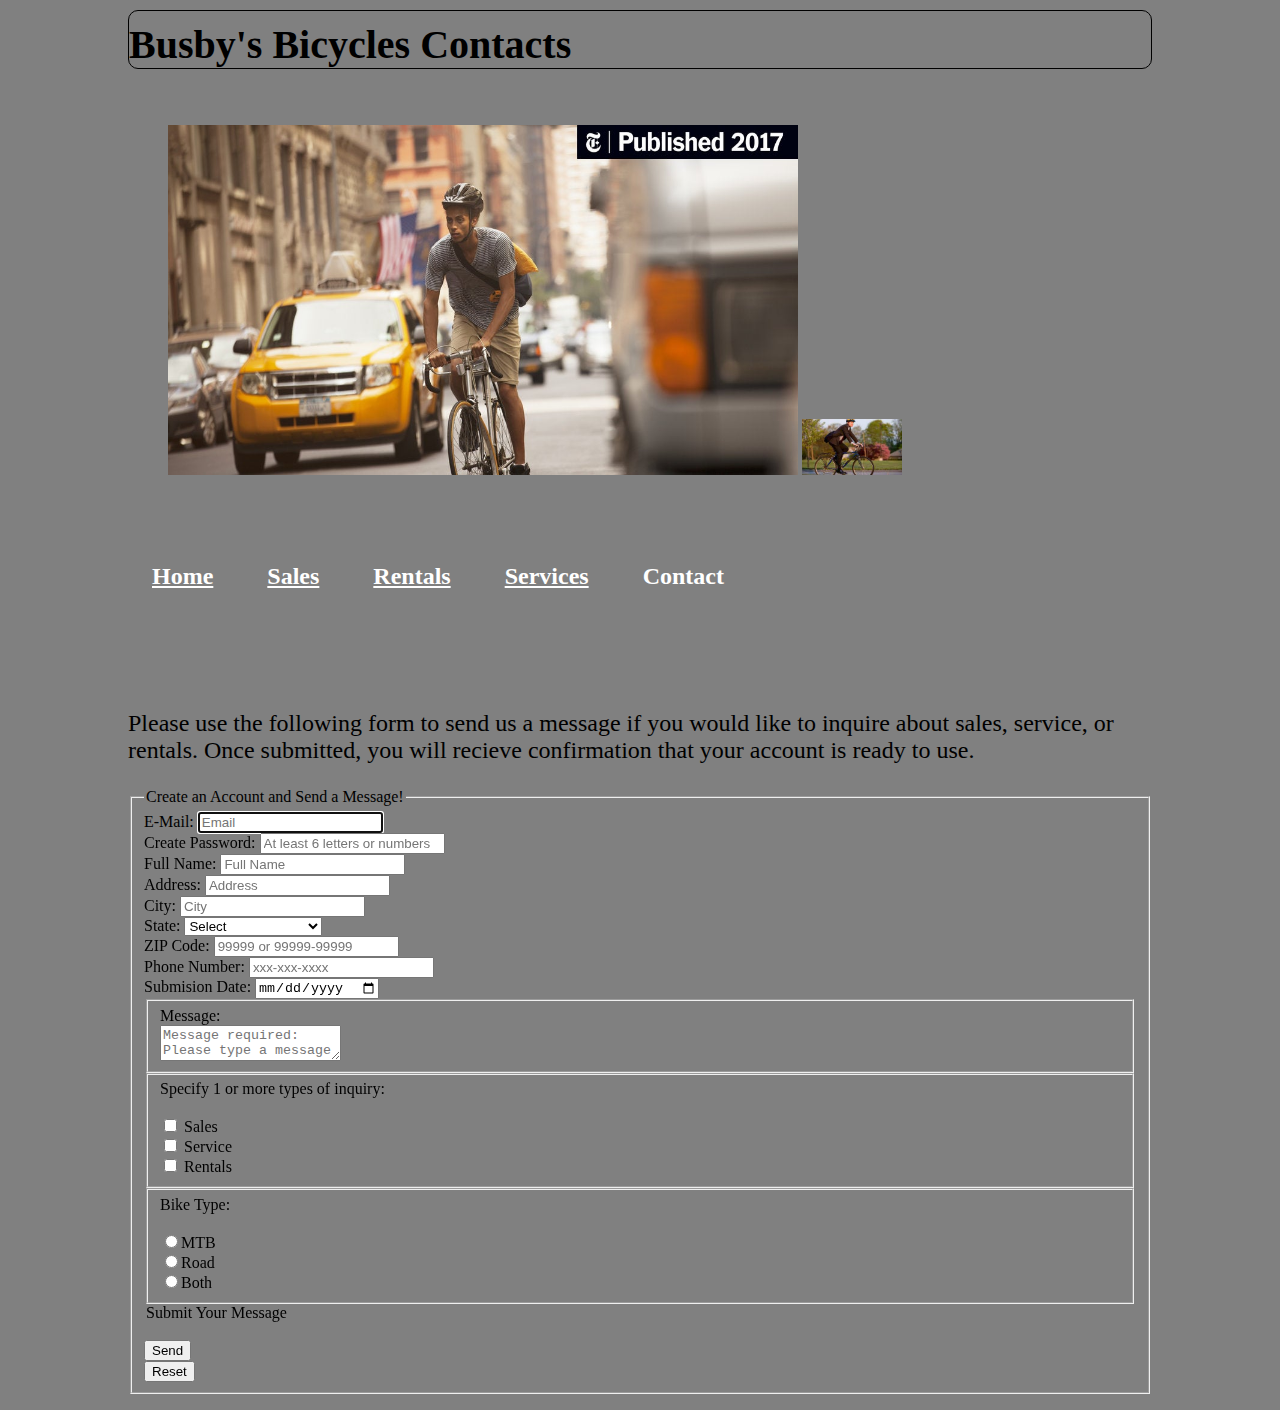
==== Contact.html @ 1cac42b1 "Add files via upload" ====
<!-- Luke Busby
     ITEC 370
     Date Developed - 4/9/2023
     Date Tested    - 4/9/2023
     SIUC -->
<html lang="en">
    <head>
        <meta charset="utf-8">
        <title>Busby's Bicycles Contact</title> 
        <link rel="stylesheet" href="main.css">
        <link rel="stylesheet" href="slicknav.css"> 
        <script src="https://code.jquery.com/jquery-3.2.1.min.js"></script> 
        <script src="jquery.slicknav.min.js"></script> 
        <script type="text/javascript"> 
            $(document).ready(function(){
                $('#nav_menu').slicknav({prependTo:"#mobile_menu"}); 
            }); 
        </script>
        <meta name="description" content="Busby's Bicycles Contact"> <meta name="keywords" content="busby, contact, bicycle">
        <meta name="viewport" content="width=device-width, initial-scale=1">
    </head>
    <body>
        <figcaption>Busby's Bicycles Contacts</figcaption>
            <figure class="bikeIMG">
            <img class="bikeOne" src="images/bikeimg1.jpg"/>
            <img class="bikeTwo" src="images/bikeimg2.jpg"/>
            </figure>


        <header>
                </header>
    <nav id="mobile_menu"></nav>
    <nav id="nav_menu">
    <ul>
        <li><a href ="index.html">Home</a> </li>
        <li><a href ="Sales.html">Sales</a> </li>
        <li><a href ="rentals.html">Rentals</a></li>
        <li><a href ="Services.html" >Services</a></li>
        <li><a href ="Contact.html" class="current">Contact</a> </li>
    <ul>
</nav>
<p class ="first">Please use the following form to send us a message if you would like to inquire about sales, service, or rentals. Once submitted, you will recieve confirmation that your account is ready to use.</p>
     <form action="responce.html"> 
         <fieldset>
            <legend>Create an Account and Send a Message!</legend> 
            <label for="email">E-Mail:</label> 
            <input type="email" name="email" id="email" required placeholder="Email" autofocus required><br> 
            <label for="password">Create Password:</label> 
            <input type="password" name="password" id="password" required placeholder="At least 6 letters or numbers" pattern="[a-zA-Z0-9]{6,}" title="Must be at least 6 alphanumeric characters"><br>  
             <label for="first_name">Full Name:</label> 
             <input type="text" name="first_name" id="first_name" required minlength="15" maxlength="25" placeholder="Full Name"><br>
             
             <label for="address">Address:</label> 
             <input type="text" id="address" required minlength="15" maxlength="50" placeholder="Address"><br> 
             
             <label for="city">City:</label> 
             <input type="text" id="city" required minlength="4" maxlength="25" placeholder="City"><br> 
  <!-- states list Menu --> 
             <label for="state">State:</label>
             <select name= "state"  id="state" required><br>
                  <option value="st">Select</option> 
                  <option value="AL">Alabama</option>
                  <option value="AK">Alaska</option>
                  <option value="AZ">Arizona</option>
                  <option value="AR">Arkansas</option>
                  <option value="CA">California</option>
                  <option value="CO">Colorado</option>
                  <option value="CT">Connecticut</option>
                  <option value="DE">Delaware</option>
                  <option value="DC">District of Columbia</option>
                  <option value="FL">Florida</option>
                  <option value="GA">Georgia</option>
                  <option value="HI">Hawaii</option>
                  <option value="ID">Idaho</option>
                  <option value="IL">Illinois</option>
             </select><br> 
            
             <label for="zip">ZIP Code:</label> 
             <input type="text" name="zip" id="zip" required placeholder="99999 or 99999-99999" pattern="^\d{5}(-\d{4})?$" title="Either 5 or 9 digits"><br> 
             
             <label for="phone">Phone Number:</label> 
             <input type="tel" name="phone" id="phone" required inlength="10" maxlength="12" placeholder="xxx-xxx-xxxx" pattern="\d{3}[\-]\d{3}[\-]\d{4}" title="Must be 999-999-999 format"><br>
             <label for="starting_date">Submision Date:</label> 
             <input type="date" name="submission_date" id="submission_date" required><br> 
             
   <!-- message Box -->  
          <fieldset>
             Message:<br>
             <textarea id="message" required minlength="50" maxlength="200" placeholder= "Message required: Please type a message between 50 and 200 characters." required ></textarea><br>
          </fieldset>
          <fieldset>
           <div class="form-group options">
           Specify 1 or more types of inquiry:<br>
            <div class="col-md-6">
            <br>
             <input type="checkbox" name="type" value="sales" required /> Sales<br>
             <input type="checkbox" name="type" value="service" required /> Service<br>
             <input type="checkbox" name="type" value="rentals" required /> Rentals
      <!-- Java Checkbox helper -->
                <script>src="text/javascript">
              $(function(){
                  var requiredCheckboxes = $('.options :checkbox[required]');
                  requiredCheckboxes.change(function(){
                      if(requiredCheckboxes.is(':checked')) {
                          requiredCheckboxes.removeAttr('required');
                      } else {
                          requiredCheckboxes.attr('required', 'required');
                      }
                      });
              });  
              </script>
            </div>
           </div>
          </fieldset>
          <fieldset>
      <!-- Radio bottons will require as a group -->
          <div class="form-group options">
          Bike Type:<br>
          <div class="col-md-6">
              <br>
             <input type="radio" name="type" value="mountain" required />MTB<br>
             <input type="radio" name="type" value="road" />Road<br> 
             <input type="radio" name="type" value="both"  />Both
           </div>
          </div>
          </fieldset>
      <!-- Submit goes to responce page-->  
             <legend>Submit Your Message</legend> <br>
             <input type="submit" id="submit" value="Send"><br>
             <input type="reset" id="reset" value="Reset"><br>
             
             
         </fieldset> 
          
        
      </form>

             
  </body>

</html>
---- main.css ----
/* Luke Busby
     ITEC 370
     Date Developed - 3/26/2023
     Date Tested    - 3/26/2023
     SIUC --> */ 
@media only screen and (max-width: 4000px) { 
    
h1 {
font-size: 1.75em; /* 28 Ã· 16 */ 
padding: 10px;
}
        
h2 {
font-size: 1.5em; /* 24 Ã· 16 */ 
padding: 10px;
} 
        
h3 {
font-size: 1.125em; /* 18 Ã· 16 */ 
padding: 10px;
} 

#mobile_menu { 
display: none; 
}

article {
width: 47.917%;      /*  47.917% 480 / 960 * 100 */
padding: 10px 1.0417%;
background-color: #ffffff; /* this color is white for column panel */
float: left; 
} 
            
aside {
width: 47.917%;          /* 47.917% 480 / 960 * 100*/
padding: 10px 1.0417%;
background-color: #ffffff; /* this color is white for column panel  */
float: right; 
}
main { 
display:flex;
flex-direction: column;
padding: 10px 1.0417%;
background-color: #ffffff;
} 
}


/* tablet portrait layout (768px to 959px) */

@media only screen and (max-width: 959px) {

h1 {
font-size: 1.75em; /* 28 Ã· 16 */ 
padding: 10px;
}

h2 {
font-size: 1.5em; /* 24 Ã· 16 */ 
padding: 10px;
} 

h3 {
font-size: 1.125em; /* 18 Ã· 16 */ 
padding: 10px;
} 
#mobile_menu { 
display: none; 
}

article {
width: 47.917%;          /*  47.917% 480 / 960 * 100 */
padding: 10px 1.0417%;
background-color: #ffffff; /* this color is white for column panel */
float: left; 
}

aside {

width: 47.917%;          /* 47.917% 480 / 960 * 100*/
padding: 10px 1.0417%;
background-color: #ffffff; /* this color is white for column panel  */
float: right; 
}
main { 
display:flex;
flex-direction: column;
padding: 10px 1.0417%;
background-color: #ffffff;
}  
}

/* mobile landscape layout (480px to 767px) */ 

@media only screen and (max-width: 767px) { 
#mobile_menu { 
display: block; 
}
#nav_menu { 
display: none; 
}

header h2 { 
font-size: 1.375em; 
}       /* 22 Ã· 16 */ 
header h3 { 
font-size: .8125em; 
}   /* 13 Ã· 16 */ 
p { font-size: .875em; 
}            /* 14 Ã· 16 */ 
h1 {
font-size: 2.5em; /* 28 Ã· 16 */ 
padding: 10px;
}
article h2, aside h2
{ 
font-size: 1.5em; 
}             /* base font size */ 
aside li { 
font-size: .875em; 
     /* 14 Ã· 16 */
background-color: silver;
}
header {
display: flex;
}
/* Switch to one column */ 
main { 
display:flex;
flex-direction: column;
padding: 10px 1.0417%;
background-color: #ffffff;
} 

article { 
order: 1;
width: 97.917%;       /* 940 / 960 * 100 */
} 
aside { 
order: 2;
width: 97.917%;        /* 940 / 960 * 100 */

}
}

/* mobile portrait layout (479px or less) */ 

@media only screen and (max-width: 479px) { 

#mobile_menu { 
display: block; 
}
#nav_menu { 
display: none; 
}
header h2 { 
font-size: 1.375em; 
}   /* 22 Ã· 16 */ 
header h3 { 
font-size: .8125em; 
}   /* 13 Ã· 16 */ 
p { font-size: .875em; 
}            /* 14 Ã· 16 */ 
h1 {
font-size: 2.5em; /* 28 Ã· 16 */ 
padding: 10px;
}
article h2, aside h2 
{ 
font-size: 1.5em; 
}             /* base font size */ 
aside li { 
font-size: .875em; 
     /* 14 Ã· 16 */ 
background-color: silver;
}

header {
display:flex;
}
/* Switch to one column */ 
main {  
display:flex;
flex-direction: column;
padding: 10px 1.0417%;
background-color: #ffffff;
} 

article
{ 
order: 1;
width: 97.917%;      /* 940 / 960 * 100 */

} 
aside { 
order: 2;
width: 97.917%;       /* 940 / 960 * 100 */

}
}

/* the styles for the elements */ 
body {

font-size: 1em;     /* 16 Ã· 16  */
width: 90%;          /* changed from 725px;*/
max-width: 1024px;
background-color: gray; /* this color is gray */
margin: 10px auto;

} 
header { 
width: 97.917%;          /* 940 / 960 * 100 */
padding: 10px 1.0417%;
clear: both; 
font-size: 2em;
}




p { 
font-size: 1.5em; /* 18 Ã· 16 */ 
padding-left: 10px 1.0417%;
padding-right: 10px;

}

blockquote {
width: 47.917%;          /* 480 / 960 * 100 */
padding: 10px 1.0417%;
float: center; 
}
footer { 
font-size: .75em; /* 12 Ã· 16 */ 
width: 97.917%;            /* 940 / 960 * 100 */
padding: 10px 1.0417%;
clear: both; 

}

ul { 

padding-left: 10px; 
} 

li {
padding-left: 10px; /* space between bullet and text */ 

} 
        
        

img {
    width:100;
    max-width: 100px;
    position: static;
}


NAV ul {
    list-style-type: none;   /*239 First Navigation menu styling used */
    padding: 2em 0;
    text-align: center;
    border-top: 10px black;  /*Black border lines aren't showing either....... */
    border-bottom: 10px black;
}
NAV ul li {
    display: inline;
    padding: 0 1.5em; 
}
NAV ul li a {
    font-weight: bold;
    color:black;
}
NAV ul li a.current { text-decoration: none;}


#nav_menu ul {
     list-style-type: none; padding: 1em 0;
     font-size: 1.5em;
     text-align: left;
     } 
#nav_menu ul li { 
    display: inline; 
    padding: 0 1em; } 
#nav_menu ul li a { 
    font-weight: bold; 
    color: #ffffff; }
#nav_menu ul li a.current { text-decoration: none; }


figure {
    float: left;
    margin-right: 1.5em; 
}

figcaption {
    display: block;
    font-weight: bold;
    font-size: 2.5em;
    padding-top: .25em;
    margin-bottom: 1em;
    border-bottom: 1px solid black;
}

.bikeOne {
    width: 100%;
    min-width: 300px;
    max-width: 1024px;
    position: relative;	
	margin:  0 auto;
	max-width: 630px;
    height: 350px;
}



/*  hover over and  blue touch on banner */
/* burned in */
.bikeOne img {
    
    width: 100%;
    min-width: 300px;
    max-width: 1024px;
    position: absolute;	
	overflow: hidden;
    border: 2px solid #B5D3E7;
    border-radius: 1000px;
    -moz-border-radius: 1000px;
    margin: 0;
	opacity: 1;
    /* Sets the width and height for the images*/
	max-width: 1024px;
	height: 350px;
}

/*  fading effect. */

.bikeOne .bikeTwo{
  z-index: 9999;
  transition: opacity 2s linear;
  cursor: pointer;
}

/* burned in effect on 2nd image */
.bikeOne:hover > .bikeTwo {
  opacity: 0.1;
}
/*For table on services page*/
table, th, td, figcaption {
    border: 1px solid black;
    border-radius: 10px;
  }
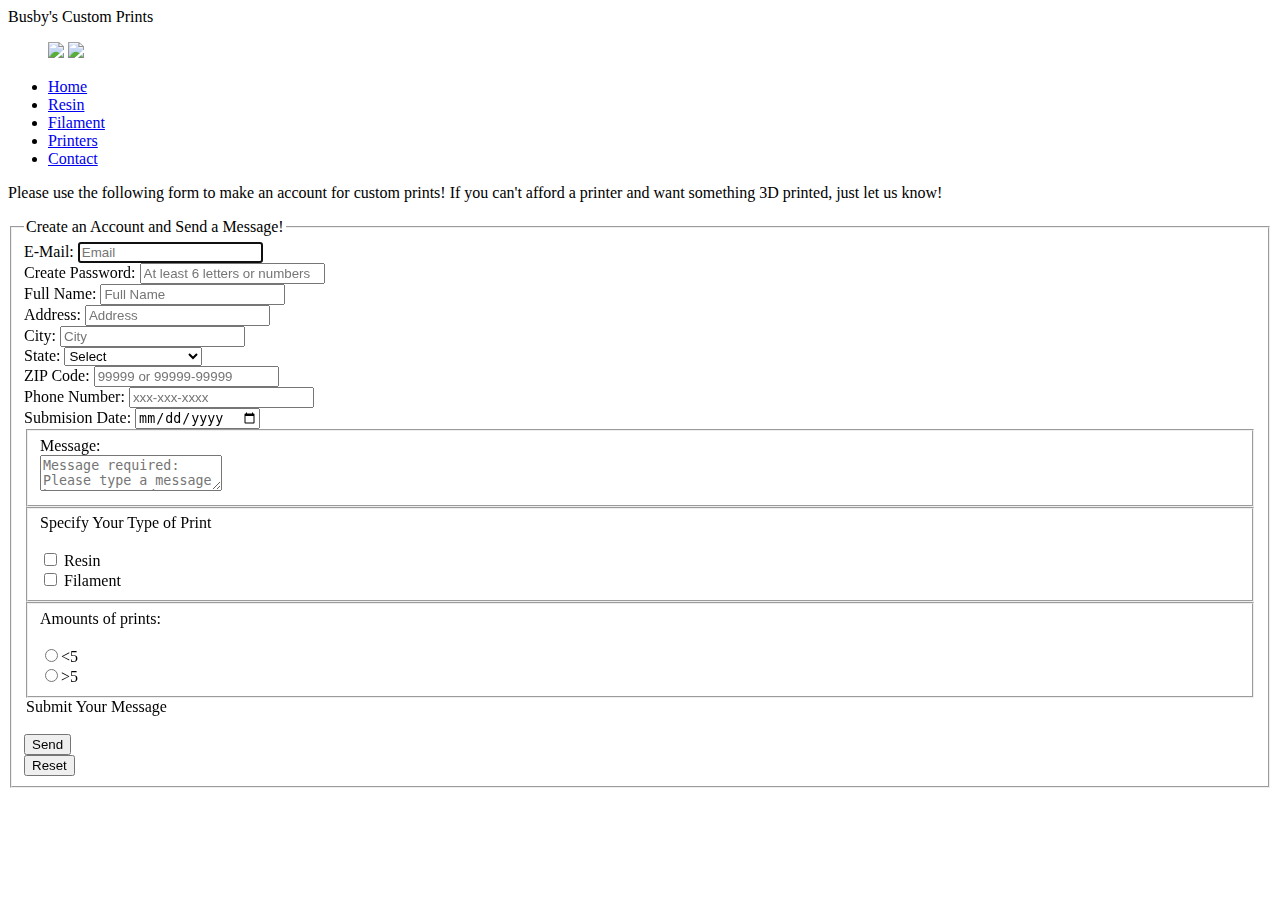
==== commit 47982576: "Update Contact.html" ====
--- a/Contact.html
+++ b/Contact.html
@@ -1,142 +1,146 @@
-<!-- Luke Busby
-     ITEC 370
-     Date Developed - 4/9/2023
-     Date Tested    - 4/9/2023
-     SIUC -->
+<!DOCTYPE html>
+<!-- @author Luke Busby, Busbys Printing Contact Page  
+
+snap.mp3 Audio track from: https://freesound.org/people/Snapper4298/sounds/488223/
+
+Southern Illinois University  Developed: 5/5/2023 Tested: 5/7/2023
+-->
 <html lang="en">
     <head>
         <meta charset="utf-8">
-        <title>Busby's Bicycles Contact</title> 
-        <link rel="stylesheet" href="main.css">
-        <link rel="stylesheet" href="slicknav.css"> 
+        <title>Busby's Customs Prints</title> 
+        <link rel="shortcut icon" href="images/millicon.ico">
+        <link rel="stylesheet" href="styles/main.css">
+        <link rel="stylesheet" href="styles/slicknav.css"> 
         <script src="https://code.jquery.com/jquery-3.2.1.min.js"></script> 
-        <script src="jquery.slicknav.min.js"></script> 
+        <script src="js/jquery.slicknav.min.js"></script> 
         <script type="text/javascript"> 
             $(document).ready(function(){
                 $('#nav_menu').slicknav({prependTo:"#mobile_menu"}); 
             }); 
         </script>
-        <meta name="description" content="Busby's Bicycles Contact"> <meta name="keywords" content="busby, contact, bicycle">
+        <meta name="description" content="Busby's Custom Prints"> <meta name="keywords" content="busby, contact, prints">
         <meta name="viewport" content="width=device-width, initial-scale=1">
     </head>
     <body>
-        <figcaption>Busby's Bicycles Contacts</figcaption>
-            <figure class="bikeIMG">
-            <img class="bikeOne" src="images/bikeimg1.jpg"/>
-            <img class="bikeTwo" src="images/bikeimg2.jpg"/>
-            </figure>
+        <figcaption>Busby's Custom Prints</figcaption>
+            <figure class="cute">
+            <img  class="cute" src="images/Filamaent printer.jpg"/>
+            <img class="cuter" src="images/Resin Printer.jpg"/>
+            </figure> 
+            
+        <header>
+               </header> 
+ <!-- Navigation Menu -->
+        <nav id="mobile_menu"></nav> 
+        <nav id="nav_menu"> 
+            <ul>
+                <li><a href="index.htm">Home</a></li> 
+                <li><a href="resin.htm">Resin</a></li> 
+                <li><a href="filament.htm" >Filament</a></li>
+                <li><a href="printers.htm" >Printers</a></li> 
+                <li><a href="contact.htm" class="current" class="lastitem">Contact</a></li>
+            </ul> 
+        </nav>
+        <p class ="first">Please use the following form to make an account for custom prints! If you can't afford a printer and want something 3D printed, just let us know!</p>
+  <!-- Submit goes to process page:  <form action="/response.htm">  for now -->  
+       <form action="/response.htm"> 
+           <fieldset>
+              <legend>Create an Account and Send a Message!</legend> 
+              <label for="email">E-Mail:</label> 
+              <input type="email" name="email" id="email" required placeholder="Email" autofocus required><br> 
+              <label for="password">Create Password:</label> 
+              <input type="password" name="password" id="password" required placeholder="At least 6 letters or numbers" pattern="[a-zA-Z0-9]{6,}" title="Must be at least 6 alphanumeric characters"><br>  
+               <label for="first_name">Full Name:</label> 
+               <input type="text" name="first_name" id="first_name" required minlength="15" maxlength="25" placeholder="Full Name"><br>
+               
+               <label for="address">Address:</label> 
+               <input type="text" id="address" required minlength="15" maxlength="50" placeholder="Address"><br> 
+               
+               <label for="city">City:</label> 
+               <input type="text" id="city" required minlength="4" maxlength="25" placeholder="City"><br> 
+    <!-- States list Menu --> 
+               <label for="state">State:</label>
+               <select name= "state"  id="state" required><br>
+	                <option value="st">Select</option> 
+                    <option value="AL">Alabama</option>
+                    <option value="AK">Alaska</option>
+                    <option value="AZ">Arizona</option>
+                    <option value="AR">Arkansas</option>
+                    <option value="CA">California</option>
+                    <option value="CO">Colorado</option>
+                    <option value="CT">Connecticut</option>
+                    <option value="DE">Delaware</option>
+                    <option value="DC">District of Columbia</option>
+                    <option value="FL">Florida</option>
+                    <option value="GA">Georgia</option>
+                    <option value="HI">Hawaii</option>
+                    <option value="ID">Idaho</option>
+                    <option value="IL">Illinois</option>
+               </select><br> 
+              
+               <label for="zip">ZIP Code:</label> 
+               <input type="text" name="zip" id="zip" required placeholder="99999 or 99999-99999" pattern="^\d{5}(-\d{4})?$" title="Either 5 or 9 digits"><br> 
+               
+               <label for="phone">Phone Number:</label> 
+               <input type="tel" name="phone" id="phone" required inlength="10" maxlength="12" placeholder="xxx-xxx-xxxx" pattern="\d{3}[\-]\d{3}[\-]\d{4}" title="Must be 999-999-999 format"><br>
+               <label for="starting_date">Submision Date:</label> 
+               <input type="date" name="submission_date" id="submission_date" required><br> 
+               
+     <!-- Message Box -->  
+            <fieldset>
+               Message:<br>
+               <textarea id="message" required minlength="50" maxlength="200" placeholder= "Message required: Please type a message between 50 and 200 characters regarding details about the prints." required ></textarea><br>
+            </fieldset>
+            <fieldset>
+             <div class="form-group options">
+             Specify Your Type of Print<br>
+              <div class="col-md-6">
+              <br>
+               <input type="checkbox" name="type" value="sales" required /> Resin<br>
+               <input type="checkbox" name="type" value="service" required /> Filament<br>
+        <!-- Java Checkbox helper, because checkboxes dont work in groups like radio buttons, in order to ensure that at least one is checked, you must do something extra :) -->
+                  <script>src="text/javascript">
+                $(function(){
+                    var requiredCheckboxes = $('.options :checkbox[required]');
+                    requiredCheckboxes.change(function(){
+                        if(requiredCheckboxes.is(':checked')) {
+                            requiredCheckboxes.removeAttr('required');
+                        } else {
+                            requiredCheckboxes.attr('required', 'required');
+                        }
+                        });
+                });  
+                </script>
+              </div>
+             </div>
+            </fieldset>
+            <fieldset>
+        <!-- Radio bottons will require as a group and must check one -->
+            <div class="form-group options">
+            Amounts of prints:<br>
+            <div class="col-md-6">
+                <br>
+               <input type="radio" name="type" value="mountain" required /><5<br>
+               <input type="radio" name="type" value="road" />>5<br> 
+             </div>
+            </div>
+            </fieldset>
+        <!-- Submit goes to process page:  <form action="/response.htm">  for now -->  
+               <legend>Submit Your Message</legend> <br>
+               <input type="submit" id="submit" value="Send"><br>
+               <input type="reset" id="reset" value="Reset"><br>
+               
+               
+           </fieldset> 
+            
+          
+        </form>
+
+               
+    </body>
+
+</html>
+     
 
 
-        <header>
-                </header>
-    <nav id="mobile_menu"></nav>
-    <nav id="nav_menu">
-    <ul>
-        <li><a href ="index.html">Home</a> </li>
-        <li><a href ="Sales.html">Sales</a> </li>
-        <li><a href ="rentals.html">Rentals</a></li>
-        <li><a href ="Services.html" >Services</a></li>
-        <li><a href ="Contact.html" class="current">Contact</a> </li>
-    <ul>
-</nav>
-<p class ="first">Please use the following form to send us a message if you would like to inquire about sales, service, or rentals. Once submitted, you will recieve confirmation that your account is ready to use.</p>
-     <form action="responce.html"> 
-         <fieldset>
-            <legend>Create an Account and Send a Message!</legend> 
-            <label for="email">E-Mail:</label> 
-            <input type="email" name="email" id="email" required placeholder="Email" autofocus required><br> 
-            <label for="password">Create Password:</label> 
-            <input type="password" name="password" id="password" required placeholder="At least 6 letters or numbers" pattern="[a-zA-Z0-9]{6,}" title="Must be at least 6 alphanumeric characters"><br>  
-             <label for="first_name">Full Name:</label> 
-             <input type="text" name="first_name" id="first_name" required minlength="15" maxlength="25" placeholder="Full Name"><br>
-             
-             <label for="address">Address:</label> 
-             <input type="text" id="address" required minlength="15" maxlength="50" placeholder="Address"><br> 
-             
-             <label for="city">City:</label> 
-             <input type="text" id="city" required minlength="4" maxlength="25" placeholder="City"><br> 
-  <!-- states list Menu --> 
-             <label for="state">State:</label>
-             <select name= "state"  id="state" required><br>
-                  <option value="st">Select</option> 
-                  <option value="AL">Alabama</option>
-                  <option value="AK">Alaska</option>
-                  <option value="AZ">Arizona</option>
-                  <option value="AR">Arkansas</option>
-                  <option value="CA">California</option>
-                  <option value="CO">Colorado</option>
-                  <option value="CT">Connecticut</option>
-                  <option value="DE">Delaware</option>
-                  <option value="DC">District of Columbia</option>
-                  <option value="FL">Florida</option>
-                  <option value="GA">Georgia</option>
-                  <option value="HI">Hawaii</option>
-                  <option value="ID">Idaho</option>
-                  <option value="IL">Illinois</option>
-             </select><br> 
-            
-             <label for="zip">ZIP Code:</label> 
-             <input type="text" name="zip" id="zip" required placeholder="99999 or 99999-99999" pattern="^\d{5}(-\d{4})?$" title="Either 5 or 9 digits"><br> 
-             
-             <label for="phone">Phone Number:</label> 
-             <input type="tel" name="phone" id="phone" required inlength="10" maxlength="12" placeholder="xxx-xxx-xxxx" pattern="\d{3}[\-]\d{3}[\-]\d{4}" title="Must be 999-999-999 format"><br>
-             <label for="starting_date">Submision Date:</label> 
-             <input type="date" name="submission_date" id="submission_date" required><br> 
-             
-   <!-- message Box -->  
-          <fieldset>
-             Message:<br>
-             <textarea id="message" required minlength="50" maxlength="200" placeholder= "Message required: Please type a message between 50 and 200 characters." required ></textarea><br>
-          </fieldset>
-          <fieldset>
-           <div class="form-group options">
-           Specify 1 or more types of inquiry:<br>
-            <div class="col-md-6">
-            <br>
-             <input type="checkbox" name="type" value="sales" required /> Sales<br>
-             <input type="checkbox" name="type" value="service" required /> Service<br>
-             <input type="checkbox" name="type" value="rentals" required /> Rentals
-      <!-- Java Checkbox helper -->
-                <script>src="text/javascript">
-              $(function(){
-                  var requiredCheckboxes = $('.options :checkbox[required]');
-                  requiredCheckboxes.change(function(){
-                      if(requiredCheckboxes.is(':checked')) {
-                          requiredCheckboxes.removeAttr('required');
-                      } else {
-                          requiredCheckboxes.attr('required', 'required');
-                      }
-                      });
-              });  
-              </script>
-            </div>
-           </div>
-          </fieldset>
-          <fieldset>
-      <!-- Radio bottons will require as a group -->
-          <div class="form-group options">
-          Bike Type:<br>
-          <div class="col-md-6">
-              <br>
-             <input type="radio" name="type" value="mountain" required />MTB<br>
-             <input type="radio" name="type" value="road" />Road<br> 
-             <input type="radio" name="type" value="both"  />Both
-           </div>
-          </div>
-          </fieldset>
-      <!-- Submit goes to responce page-->  
-             <legend>Submit Your Message</legend> <br>
-             <input type="submit" id="submit" value="Send"><br>
-             <input type="reset" id="reset" value="Reset"><br>
-             
-             
-         </fieldset> 
-          
-        
-      </form>
-
-             
-  </body>
-
-</html>
-   
